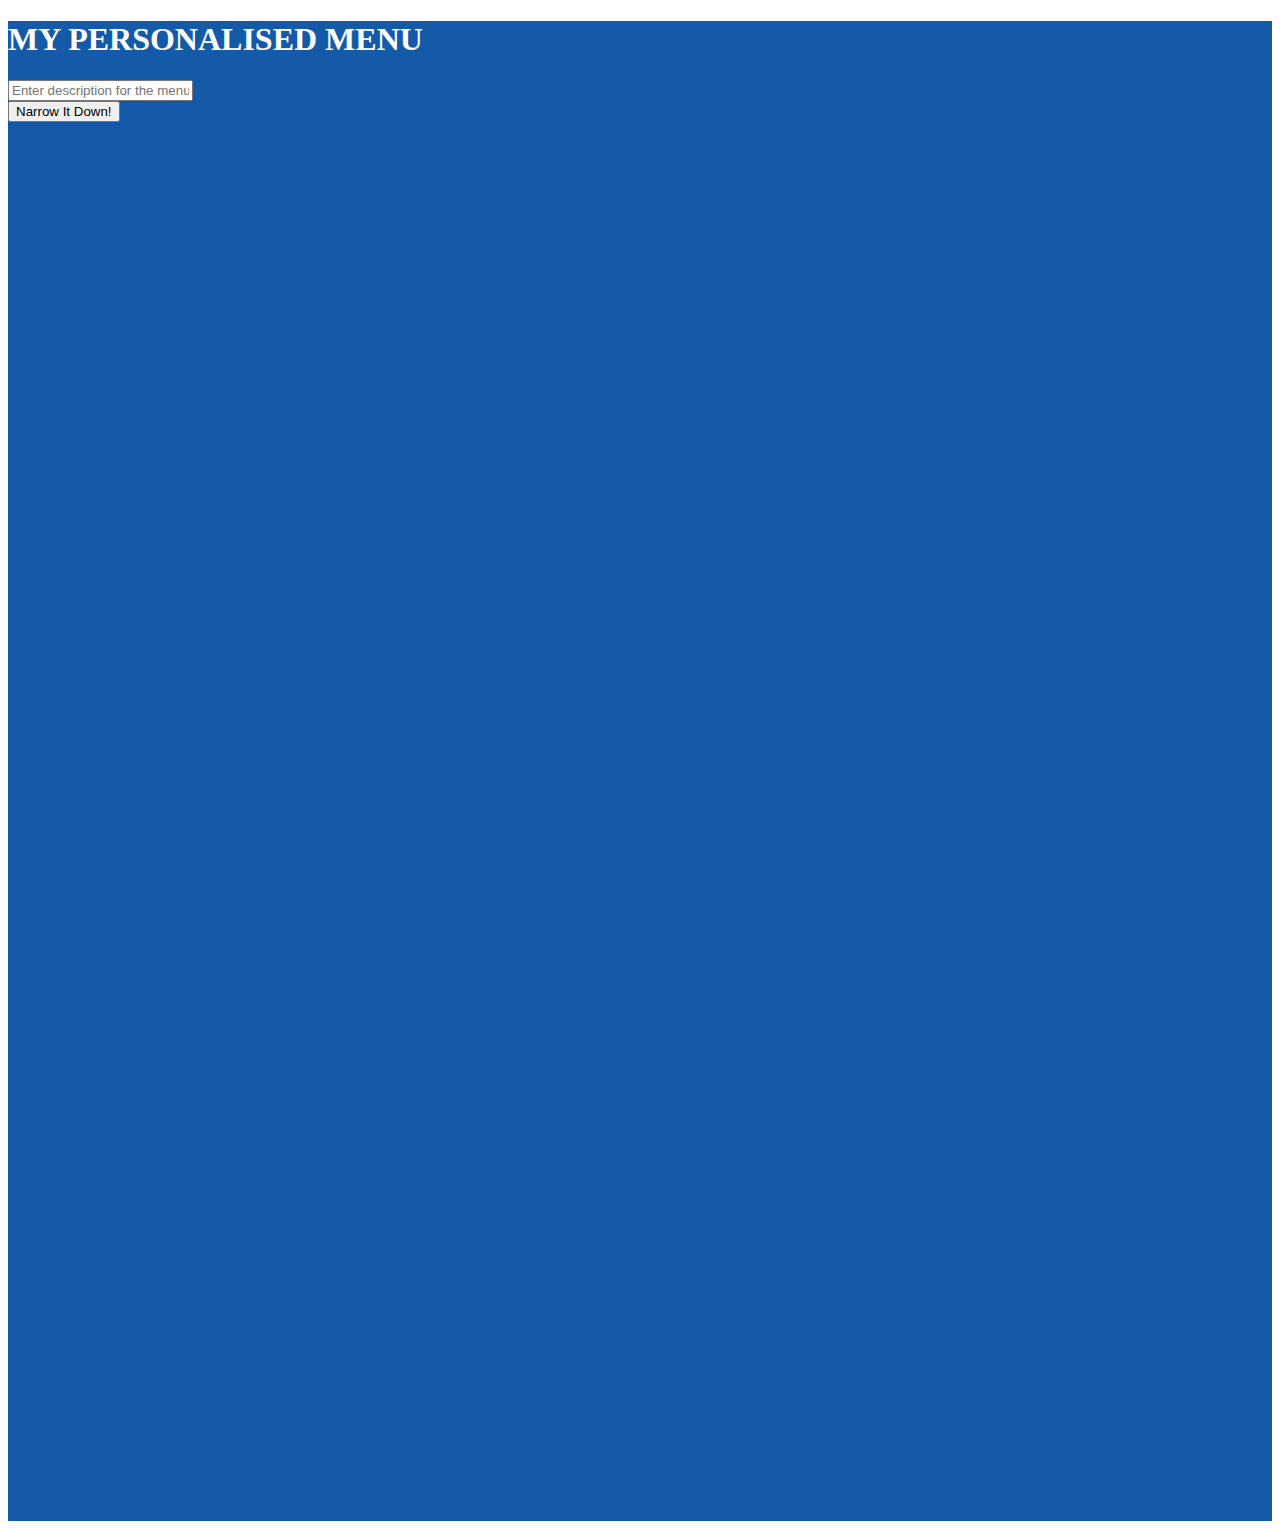
==== index.html @ 602dfcdb "base layout ready" ====
<!doctype html>
<html lang="en" ng-app='NarrowItDownApp'>
  <head>
    <!-- Required meta tags -->
    <meta charset="utf-8">
    <meta name="viewport" content="width=device-width, initial-scale=1, shrink-to-fit=no">

    <!-- Bootstrap CSS -->
    <link rel="stylesheet" href="https://stackpath.bootstrapcdn.com/bootstrap/4.5.0/css/bootstrap.min.css" integrity="sha384-9aIt2nRpC12Uk9gS9baDl411NQApFmC26EwAOH8WgZl5MYYxFfc+NcPb1dKGj7Sk" crossorigin="anonymous">
    <link rel="stylesheet" href="style.css">
    <script src="angular.min.js"></script>
    <script src="app.js"></script>
    <title>Searching the menu</title>
  </head>
  <body>
    <div class="container mt-3">
        <div class="row mt-5 justify-content-center">
            <h1>MY PERSONALISED MENU</h1>
        </div>
        <div class="row mt-3 justify-content-center" ng-controller='NarrowItDownController as menu'>
            <div class="col-sm-8">
                <input type="text" class="form-control" placeholder="Enter description for the menu">
            </div>
            <div class="col-sm-3">
                <button class="btn btn-outline-light">Narrow It Down!</button>
            </div>
            
        </div>
    </div>

    <!-- Optional JavaScript -->
    <!-- jQuery first, then Popper.js, then Bootstrap JS -->
    <script src="https://code.jquery.com/jquery-3.5.1.slim.min.js" integrity="sha384-DfXdz2htPH0lsSSs5nCTpuj/zy4C+OGpamoFVy38MVBnE+IbbVYUew+OrCXaRkfj" crossorigin="anonymous"></script>
    <script src="https://cdn.jsdelivr.net/npm/popper.js@1.16.0/dist/umd/popper.min.js" integrity="sha384-Q6E9RHvbIyZFJoft+2mJbHaEWldlvI9IOYy5n3zV9zzTtmI3UksdQRVvoxMfooAo" crossorigin="anonymous"></script>
    <script src="https://stackpath.bootstrapcdn.com/bootstrap/4.5.0/js/bootstrap.min.js" integrity="sha384-OgVRvuATP1z7JjHLkuOU7Xw704+h835Lr+6QL9UvYjZE3Ipu6Tp75j7Bh/kR0JKI" crossorigin="anonymous"></script>
  </body>
</html>
---- style.css ----
.container{
    background-color: rgb(21, 90, 168);
    color: white;
    height: 1500px;
}
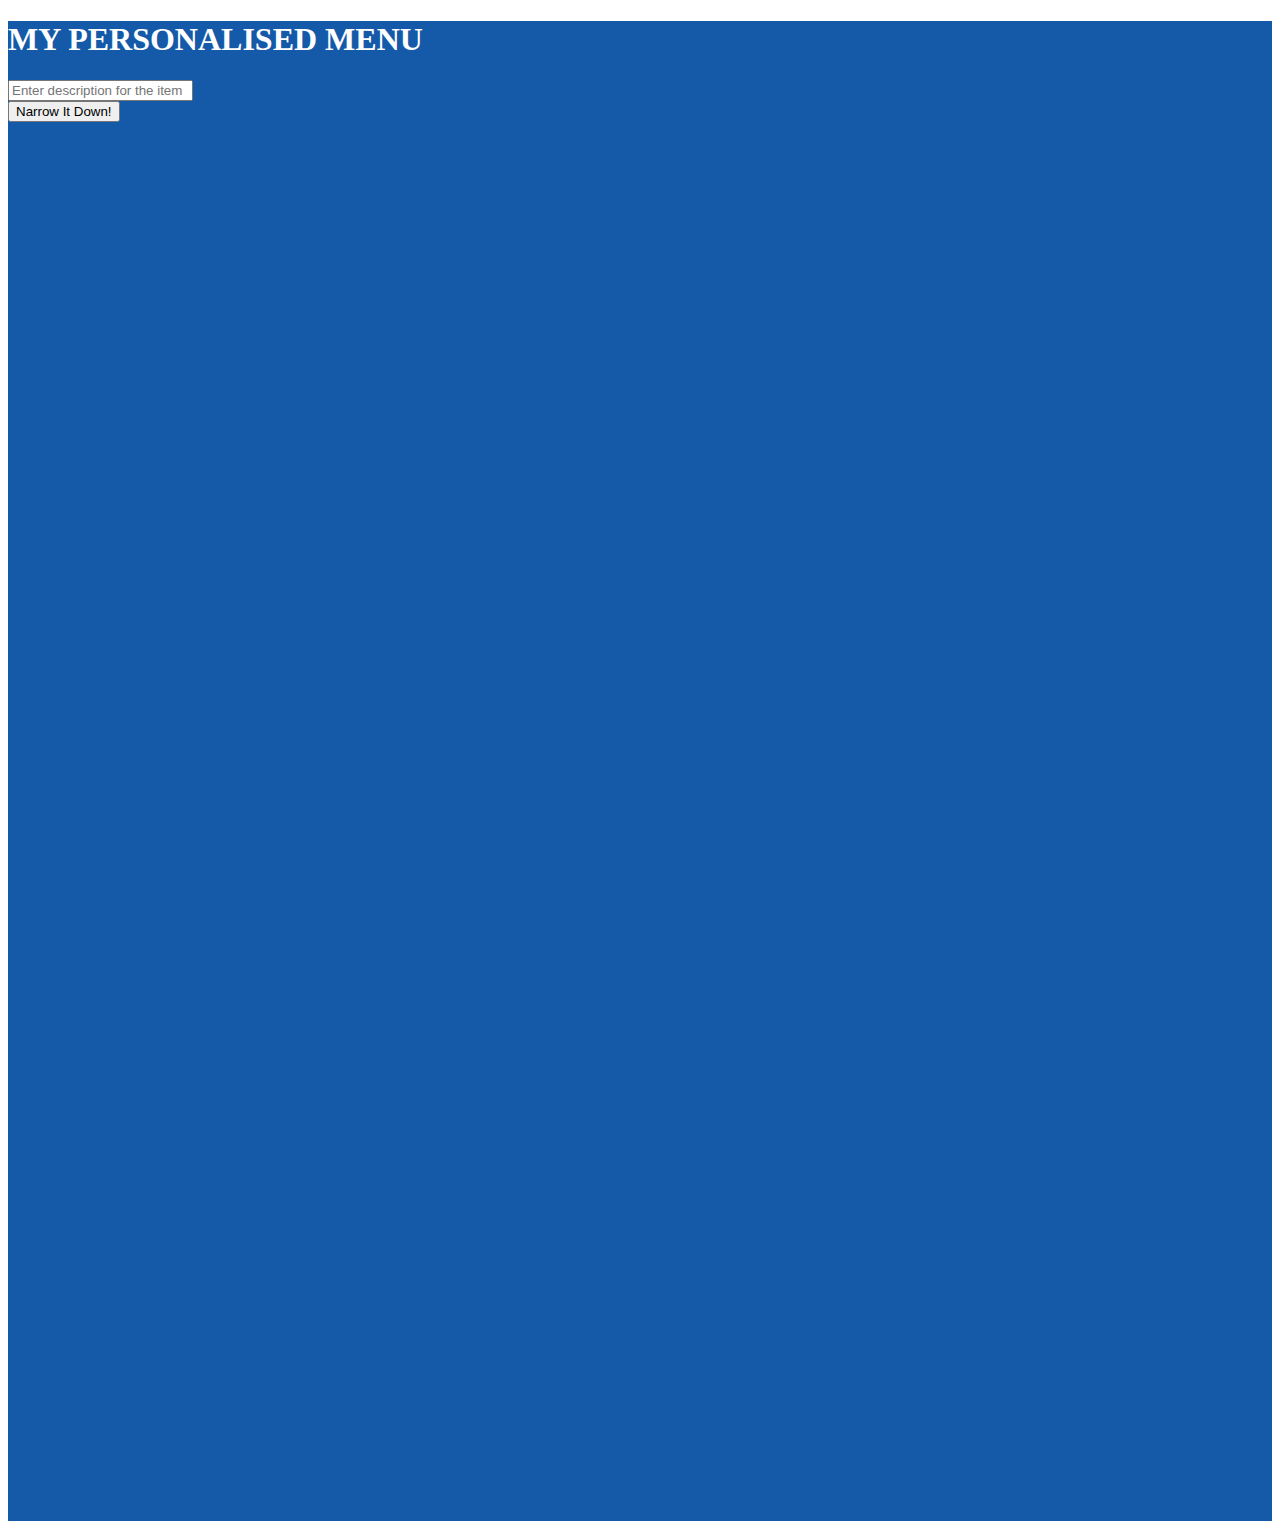
==== commit 038c1eeb: "added all functionality" ====
--- a/index.html
+++ b/index.html
@@ -13,19 +13,23 @@
     <title>Searching the menu</title>
   </head>
   <body>
-    <div class="container mt-3">
-        <div class="row mt-5 justify-content-center">
+    <div class="container mt-3" ng-controller='NarrowItDownController as menu'>
+        <div class="row mt-5 justify-content-center" >
             <h1>MY PERSONALISED MENU</h1>
         </div>
-        <div class="row mt-3 justify-content-center" ng-controller='NarrowItDownController as menu'>
+        <div class="row mt-3 justify-content-center" >
             <div class="col-sm-8">
-                <input type="text" class="form-control" placeholder="Enter description for the menu">
+                <input type="text" class="form-control" ng-model='menu.description' placeholder="Enter description for the item">
             </div>
             <div class="col-sm-3">
-                <button class="btn btn-outline-light">Narrow It Down!</button>
+                <button class="btn btn-outline-light" ng-click='menu.getMatchedMenuItems(menu.description)'>Narrow It Down!</button>
             </div>
             
         </div>
+        <div class="row mt-4 justify-content-center">
+            <found-items found-items="menu.found" on-remove="menu.removeMenuItem(index)" on-empty="menu.message"></found-items>
+        </div>
+        
     </div>
 
     <!-- Optional JavaScript -->
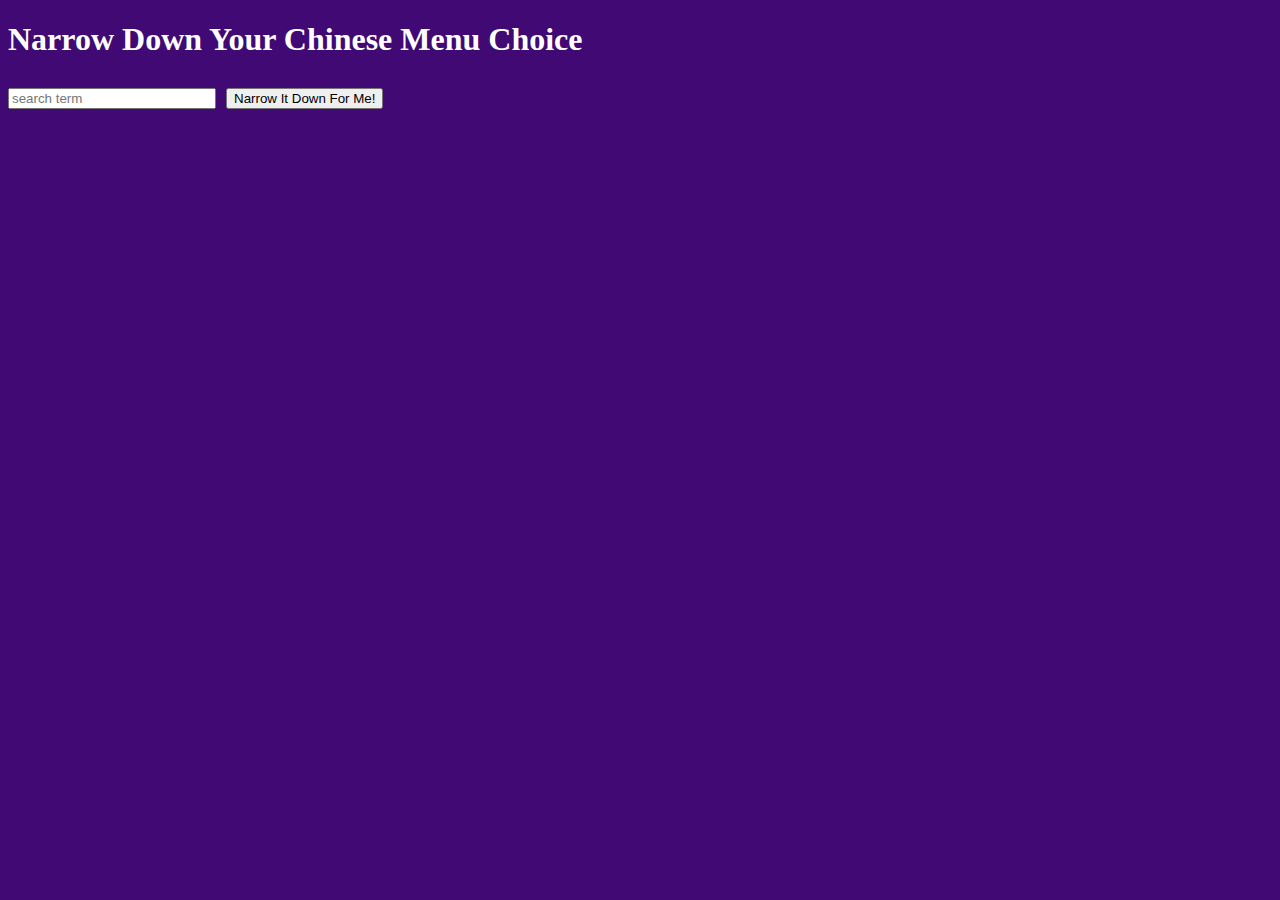
==== commit f7498fd4: "all functionalities added" ====
--- a/index.html
+++ b/index.html
@@ -1,41 +1,30 @@
-<!doctype html>
-<html lang="en" ng-app='NarrowItDownApp'>
-  <head>
-    <!-- Required meta tags -->
+<!DOCTYPE html>
+<html lang="en" ng-app="NarrowItDownApp">
+
+<head>
     <meta charset="utf-8">
-    <meta name="viewport" content="width=device-width, initial-scale=1, shrink-to-fit=no">
-
-    <!-- Bootstrap CSS -->
+    <meta http-equiv="X-UA-Compatible" content="IE=edge">
+    <meta name="viewport" content="width=device-width, initial-scale=1">
+    <title>Narrow Down Your Menu Choice</title>
+    <meta name="viewport" content="width=device-width, initial-scale=1">
     <link rel="stylesheet" href="https://stackpath.bootstrapcdn.com/bootstrap/4.5.0/css/bootstrap.min.css" integrity="sha384-9aIt2nRpC12Uk9gS9baDl411NQApFmC26EwAOH8WgZl5MYYxFfc+NcPb1dKGj7Sk" crossorigin="anonymous">
     <link rel="stylesheet" href="style.css">
     <script src="angular.min.js"></script>
     <script src="app.js"></script>
-    <title>Searching the menu</title>
-  </head>
-  <body>
-    <div class="container mt-3" ng-controller='NarrowItDownController as menu'>
-        <div class="row mt-5 justify-content-center" >
-            <h1>MY PERSONALISED MENU</h1>
+</head>
+
+<body>
+    <div class="container" ng-controller="NarrowItDownController as menu">
+        <h1 style="color: white;">Narrow Down Your Chinese Menu Choice</h1>
+        <div class="search">
+            <input type="text" placeholder="search term" class="form-control" ng-model="menu.shortName">
+            <div class="narrow-button">
+                <button class="btn btn-outline-light" ng-click="menu.matchedMenuItems(menu.shortName)">Narrow It Down For Me!</button>
+            </div>
         </div>
-        <div class="row mt-3 justify-content-center" >
-            <div class="col-sm-8">
-                <input type="text" class="form-control" ng-model='menu.description' placeholder="Enter description for the item">
-            </div>
-            <div class="col-sm-3">
-                <button class="btn btn-outline-light" ng-click='menu.getMatchedMenuItems(menu.description)'>Narrow It Down!</button>
-            </div>
-            
-        </div>
-        <div class="row mt-4 justify-content-center">
-            <found-items found-items="menu.found" on-remove="menu.removeMenuItem(index)" on-empty="menu.message"></found-items>
-        </div>
-        
+        <found-items found-items="menu.found" on-remove="menu.removeMenuItem(index)" on-empty="menu.message"></found-items>
     </div>
 
-    <!-- Optional JavaScript -->
-    <!-- jQuery first, then Popper.js, then Bootstrap JS -->
-    <script src="https://code.jquery.com/jquery-3.5.1.slim.min.js" integrity="sha384-DfXdz2htPH0lsSSs5nCTpuj/zy4C+OGpamoFVy38MVBnE+IbbVYUew+OrCXaRkfj" crossorigin="anonymous"></script>
-    <script src="https://cdn.jsdelivr.net/npm/popper.js@1.16.0/dist/umd/popper.min.js" integrity="sha384-Q6E9RHvbIyZFJoft+2mJbHaEWldlvI9IOYy5n3zV9zzTtmI3UksdQRVvoxMfooAo" crossorigin="anonymous"></script>
-    <script src="https://stackpath.bootstrapcdn.com/bootstrap/4.5.0/js/bootstrap.min.js" integrity="sha384-OgVRvuATP1z7JjHLkuOU7Xw704+h835Lr+6QL9UvYjZE3Ipu6Tp75j7Bh/kR0JKI" crossorigin="anonymous"></script>
-  </body>
+</body>
+
 </html>--- a/style.css
+++ b/style.css
@@ -1,5 +1,29 @@
-.container{
-    background-color: rgb(21, 90, 168);
-    color: white;
-    height: 1500px;
+body{
+    background-color: rgb(64, 9, 116);
+}
+
+#result{
+    background: white;
+    border-radius: 4px;
+    border: 2px solid black;
+    width : 850px;
+}
+
+h1 {
+    margin-bottom: 30px;
+}
+
+input[type="text"] {
+    width: 200px;
+    float: left;
+}
+
+.narrow-button {
+    float: left;
+    margin-left: 10px;
+}
+
+.search {
+    display: inline-block;
+    margin-bottom: 10px;
 }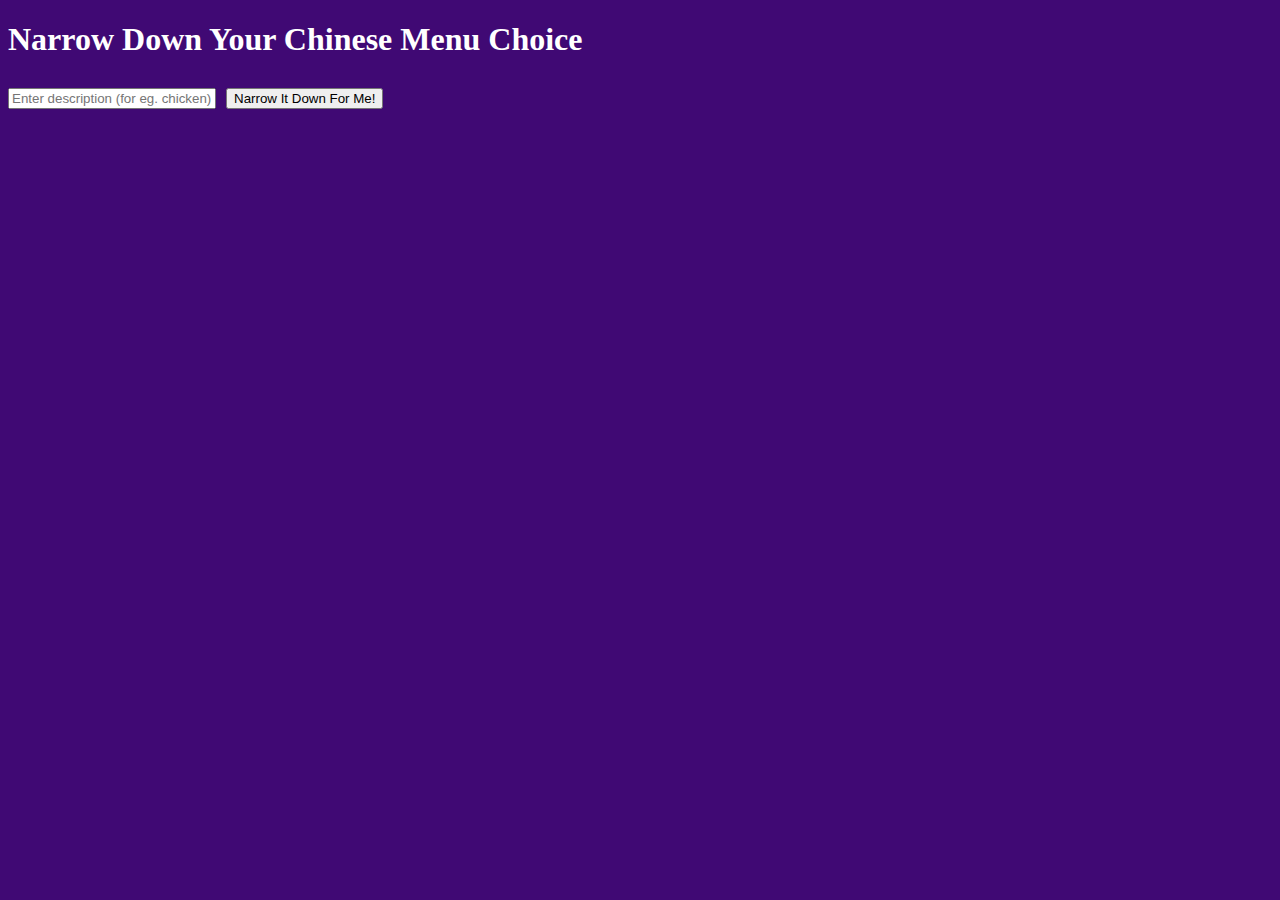
==== commit ae81f220: "adding touch ups" ====
--- a/index.html
+++ b/index.html
@@ -17,7 +17,7 @@
     <div class="container" ng-controller="NarrowItDownController as menu">
         <h1 style="color: white;">Narrow Down Your Chinese Menu Choice</h1>
         <div class="search">
-            <input type="text" placeholder="search term" class="form-control" ng-model="menu.shortName">
+            <input type="text" placeholder="Enter description (for eg. chicken)" class="form-control" ng-model="menu.shortName">
             <div class="narrow-button">
                 <button class="btn btn-outline-light" ng-click="menu.matchedMenuItems(menu.shortName)">Narrow It Down For Me!</button>
             </div>
